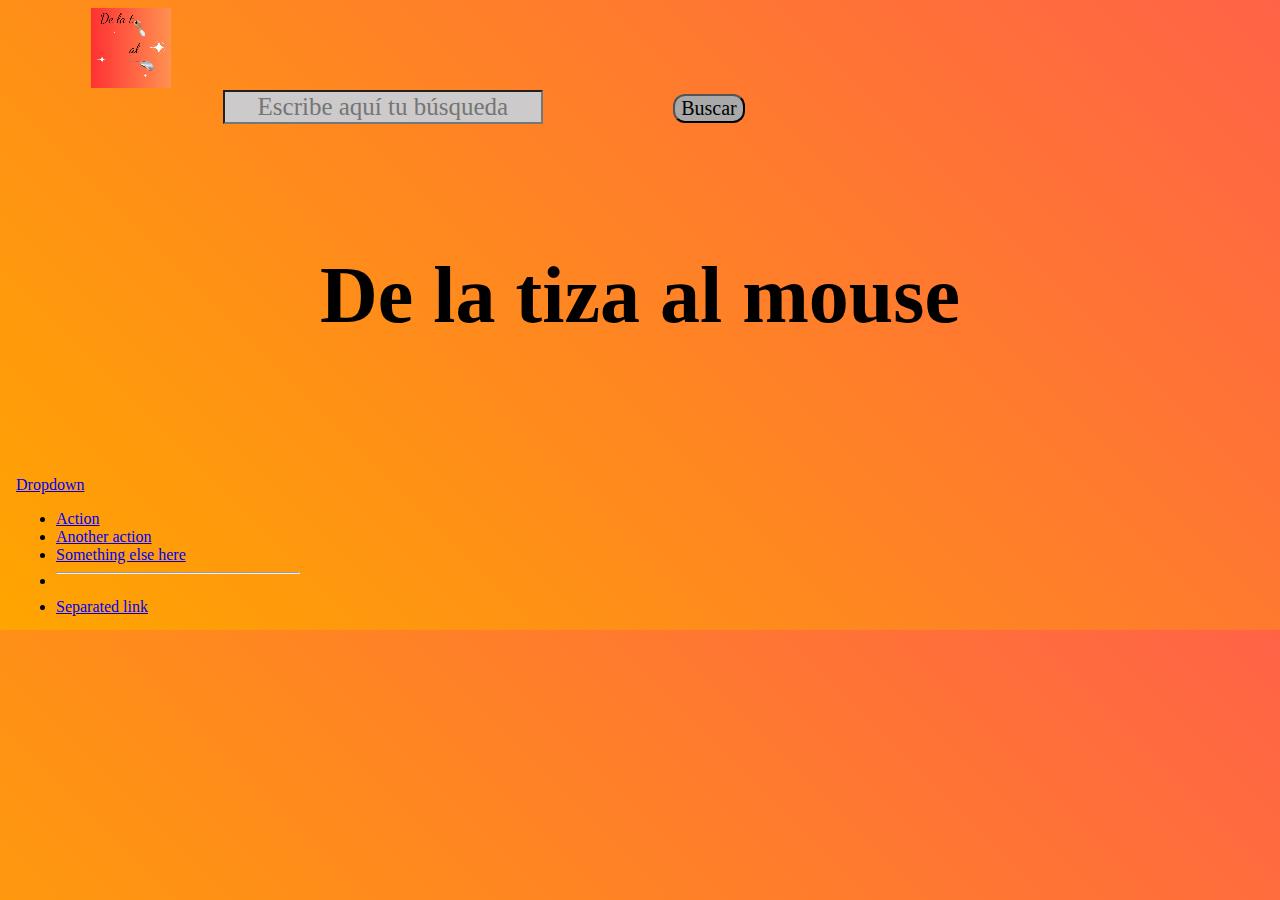
==== index1.html @ 28535681 "commit 3" ====
<!DOCTYPE html>
<html lang="en">

<head>
    <meta charset="UTF-8">
    <meta name="viewport" content="width=device-width, initial-scale=1.0">
    <link rel="stylesheet" href="estilos/css/style.css">
    <title>Document</title>
</head>

<body>  
    <div class="contenedor">
        <video class="contenedor logo" src="videos/logo2 capa.mp4" alt="logo" title="logo"></video> 
        <div class="contenedor buscar">
        <form action="https://www.google.com/search" method="GET">
            <label class="buscar label" for="search"></label>
            <input class="buscar input" type="text" id="search" name="q" placeholder="Escribe aquí tu búsqueda" required>
            <button class="btn-buscar" type="submit">Buscar</button>
        </form> 
    </div>
    </div>    
        
                    <h1 class="titulo1">De la tiza al mouse</h1>

                    <iframe src="pages/cursos.html" frameborder="0">Cursos</iframe>
</body>

</html>
---- estilos/css/style.css ----
/*-----------------------------------------------------------------------------------------*/
                              /*index.html*/
/*-----------------------------------------------------------------------------------------*/
body {
    background: linear-gradient(45deg, #FFA500, #FF6347);
}
index {
    display: flex;
    margin: auto;
}
.contenedor{
    /*background-color: #e3f2fd;*/
    align-items: center;
    display: block;
    height: 10%;   
    text-decoration: none;
}
.logo {
    margin-left: 5%;
    margin-right: 5%;
    width: 120px;
    height: 80px;
}
.label{
    margin-left: 4%;
    margin-right: 8%;
    width: 5%;
    font-family: "Roboto";
    font-size: 30px;
    text-decoration: none;
    color: black;    
}
.input{
    background-color: rgb(204, 202, 202);
    font-family: "Roboto";
    text-decoration: none;
    text-align: center;
    font-size: 25px;
    margin-left: 5%;
    margin-right: 5%;
}
.btn-buscar{
    background-color: darkgrey;
    font-family: "Roboto";
    text-decoration: none;
    text-align: center;
    border-radius: 12px;
    font-size: 20px;
    margin-left: 5%;
    margin-right: 5%; 
}
.enlace {
    margin-left: 4%;
    margin-right: 8%;
    width: 5%;
    font-family: "Roboto";
    font-size: 30px;
    text-decoration: none;
    color: black;
    :hover {
        font-family: "DancingScript";
        font-style: bold italic;
        color: blue;
    }
}

.btn link{
    background-color: darkgrey;
    font-family: "Roboto";
    text-decoration: none;
    text-align: center;
    border-radius: 12px;
    font-size: 20px;
    margin-left: 5%;
    margin-right: 5%; 
}

.btn-nav {
    font-family: "Roboto";
    text-align: center;
    font-style: bold;
    font-size: 25px;
    margin-left: 5%;
    margin-right: 5%;
}
.contenedor btn-buscar{
    background-color: darkgrey;
    font-family: "Roboto";
    text-decoration: none;
    text-align: center;
    border-radius: 12px;
    font-size: 20px;
    margin-left: 5%;
    margin-right: 5%;
}
.btn {
    background-color: darkgrey;
    font-family: "Roboto";
    text-decoration: none;
    text-align: center;
    border-radius: 12px;
    font-size: 20px;
    margin-left: 5%;
    margin-right: 5%;
}
.titulo1 {
    margin-top: 10%;
    font-size: 80px;
    text-align: center;
    font-family: "Pacifico";
    margin-bottom: 10%;
}
.titulo2 {
    margin-left: 3%;
    margin-right: 3%;
    text-align: justify;
    font-size: 40px;
    margin-bottom: 5%;
}

/*----------------------------------------------------------------------*/
                              /*Cursos*/
/*----------------------------------------------------------------------*/

.btn-niveles {
    width: 200px;
    height: 250px;
    border-radius: 20px;
}
.boton-imagen {
    display: inline-block;
    padding: 10px;
    background-color: #FF6347;
    color: #fff;
    border: 1px solid black;
    border-radius: 20px;
    cursor: pointer;
    text-align: center;
    text-decoration: none;
    overflow: hidden;
    width: 200px;
    height: 250px;
}
.boton-imagen img {
    width: 100%;
    height: 80%;
}
.boton-imagen p {
    margin-bottom: 5px;
    font-size: 10px;
    color: black;
    font-family: "Roboto";
    text-align: center;
}
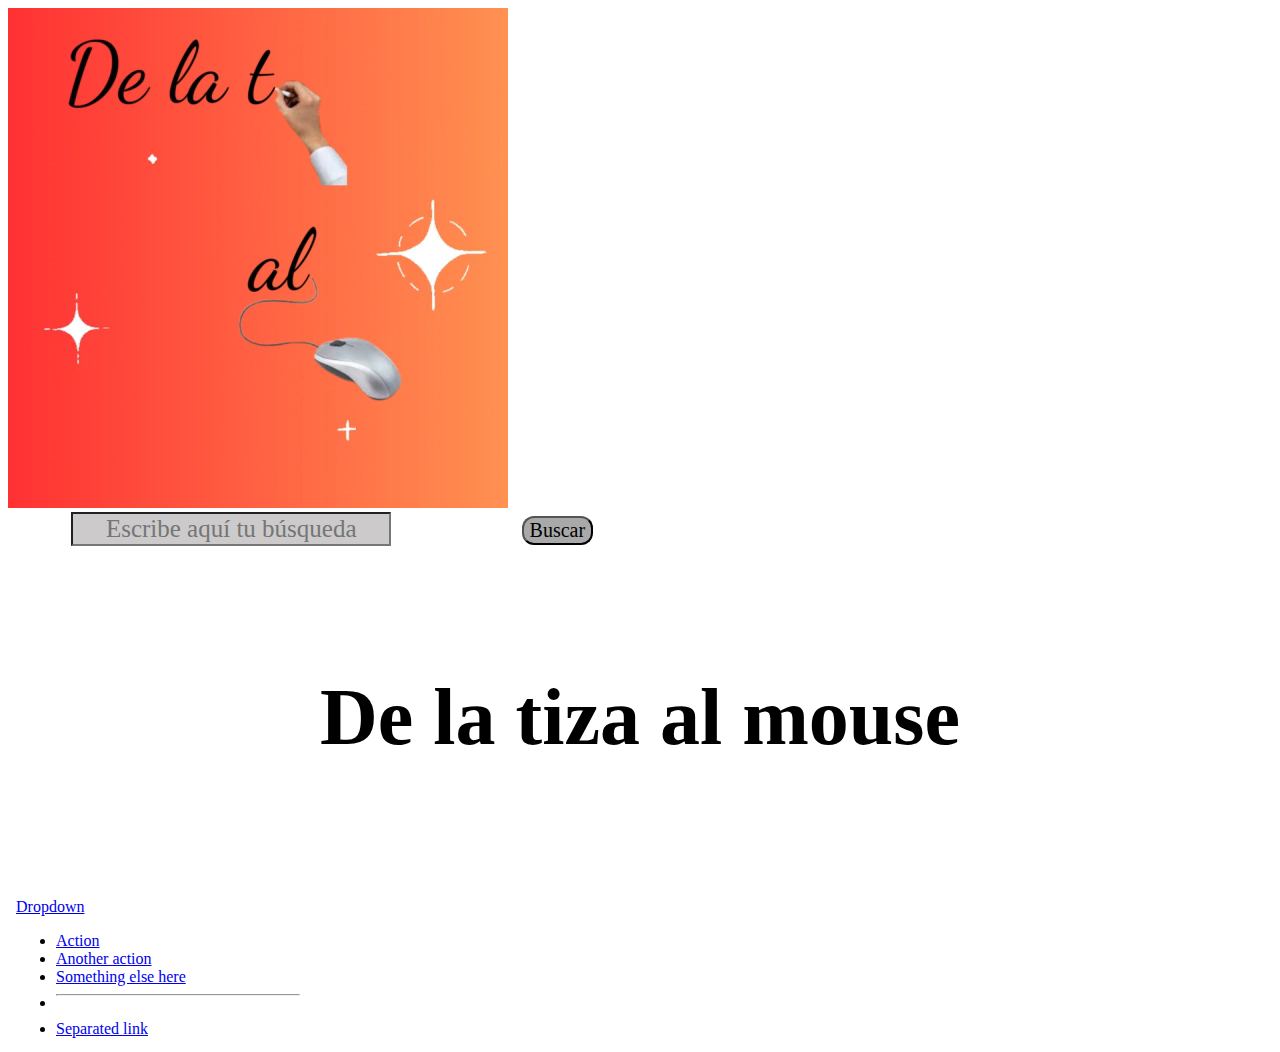
==== commit c4a9bce5: "commit 4" ====
--- a/index1.html
+++ b/index1.html
@@ -11,13 +11,13 @@
 <body>  
     <div class="contenedor">
         <video class="contenedor logo" src="videos/logo2 capa.mp4" alt="logo" title="logo"></video> 
-        <div class="contenedor buscar">
+        <!--<div class="contenedor buscar">-->
         <form action="https://www.google.com/search" method="GET">
             <label class="buscar label" for="search"></label>
             <input class="buscar input" type="text" id="search" name="q" placeholder="Escribe aquí tu búsqueda" required>
             <button class="btn-buscar" type="submit">Buscar</button>
         </form> 
-    </div>
+    <!--</div>-->
     </div>    
         
                     <h1 class="titulo1">De la tiza al mouse</h1>
--- a/estilos/css/style.css
+++ b/estilos/css/style.css
@@ -1,27 +1,26 @@
 /*-----------------------------------------------------------------------------------------*/
                               /*index.html*/
 /*-----------------------------------------------------------------------------------------*/
-body {
-    background: linear-gradient(45deg, #FFA500, #FF6347);
-}
-index {
+.index body {
+    background: orange; 
     display: flex;
     margin: auto;
 }
-.contenedor{
-    /*background-color: #e3f2fd;*/
+
+.index div{
+    background-color: #e3f2fd;
     align-items: center;
     display: block;
     height: 10%;   
     text-decoration: none;
 }
-.logo {
+.index logo {
     margin-left: 5%;
     margin-right: 5%;
     width: 120px;
     height: 80px;
 }
-.label{
+.index label{
     margin-left: 4%;
     margin-right: 8%;
     width: 5%;
@@ -49,7 +48,7 @@
     margin-left: 5%;
     margin-right: 5%; 
 }
-.enlace {
+.index navBar enlace {
     margin-left: 4%;
     margin-right: 8%;
     width: 5%;
@@ -151,4 +150,4 @@
     color: black;
     font-family: "Roboto";
     text-align: center;
-}+}
